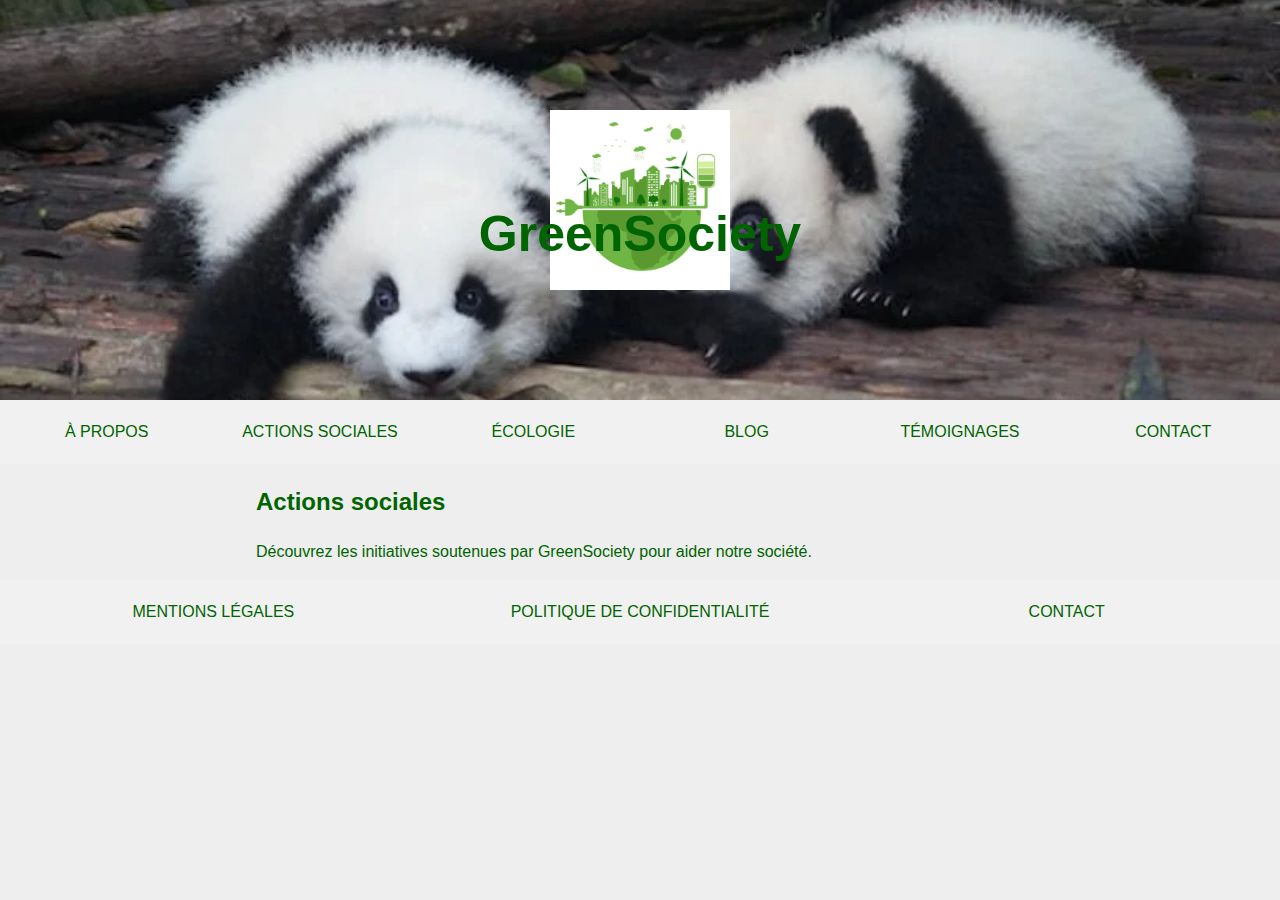
==== actions-sociales.html @ 98fb0d96 "mise a niveau" ====
<!DOCTYPE html>
<html lang="fr">
<head>
    <meta charset="UTF-8">
    <meta name="viewport" content="width=device-width, initial-scale=1.0">
    <link rel="shortcut icon" href="image/favicon-32x32.png" type="image/x-icon">
    <link rel="stylesheet" href="common-v3.css">
    <link rel="stylesheet" href="normalize.css">
    <link rel="stylesheet" href="style.css">
    <title>GreenSociety - Un site accessible, écologique et sociétal</title>
</head>
<body>

<!-- En-tête du site -->
<header>
    <div id="slider">
        <!-- Les images de fond du slider -->
        <div class="slider-item active" style="background-image: url('image/baby-panda1.webp');"></div>
        <div class="slider-item" style="background-image: url('image/eclat-foret1.webp');"></div>
        <div class="slider-item" style="background-image: url('image/montagne1.webp');"></div>
        <!-- Logo -->
        <img src="image/apple-touch-icon.png" alt="Mon logo" class="logo visible">

        <!-- Titre h1 -->
        <h1 class="slider-title visible">GreenSociety</h1>
    </div>
 
    
    <nav>
        <ul>
            <li><a href="index.html">À propos</a></li>
            <li><a href="actions-sociales.html">Actions sociales</a></li>
            <li><a href="ecologie.html">Écologie</a></li>
            <li><a href="blog.html">Blog</a></li>
            <li><a href="temoignages.html">Témoignages</a></li>
            <li><a href="contact.html">Contact</a></li>
        </ul>
    </nav>
     <!-- Lien de navigation caché pour les utilisateurs non visuels -->
     <a class="visually-hidden" href="#about">Aller à la section À propos</a>
     <a class="visually-hidden" href="actions-sociales.html">Aller à la section Actions sociales</a>
     <a class="visually-hidden" href="ecologie.html">Aller à la section Écologie</a>
     <a class="visually-hidden" href="blog.html">Aller à la section Blog</a>
     <a class="visually-hidden" href="temoignages.html">Aller à la section Témoignage</a>
     <a class="visually-hidden" href="contact.html">Aller à la section Contact</a>
</header>
<main>
        <!-- Section Actions sociales -->
        <section id="social-actions">
            <h2>Actions sociales</h2>
            <p>Découvrez les initiatives soutenues par GreenSociety pour aider notre société.</p>
            <!-- Contenu sur les actions sociales du site -->
        </section>
</main>
<footer>
    <nav>
        <ul>
            <li><a href="">Mentions légales</a></li>
            <li><a href="">Politique de confidentialité</a></li>
            <li><a href="contact.html">Contact</a></li>
        </ul>
    </nav>
</footer>

<script src="main.js"></script>
</body>
---- common-v3.css ----
/*

Ultime version de la feuille de style commune (à réutiliser dans les modules 4 et 5)

Ajout de la marge entre les sections
Ajout des la section form depuis le corrigé de l'exercice "form" du module 2
Ajout de la section table (version proche du corrigé de l'exercice "table" du module 2 mais avec quelques ajustements)

*/
/* *****************************************************************
TOOLS
***************************************************************** */

* {
	box-sizing: border-box; /* On spécifie que la largeur (width) de chaque boîte comprend le padding et la bordure (par défaut, c'est seulement la largeur du contenu) */
}

html {
	font-size: 62.5%; /* 1rem = 10px (la formule est 10/16*100) la taille par défaut étant 16px */
}

body {
	font-size: 1.6rem; /* on remets la taille du texte par défaut pour le body à 16px en utilisant les rem comme unité) */
}

/* *****************************************************************
GENERALITIES
***************************************************************** */

/* Le corps du document */
body {
	margin: 0;
	padding: 0;
	line-height: 1.5;
	font-family: sans-serif;
	color: #555;
	background-color: #eee;
}

/* Le titre principal d'un flux */
h1 {
	font-size: 4rem;
}

/* Le titre de second niveau  */
/* h2 {
	font-size: 3.2rem;
	color: #333;
} */


/* Le titre de troisème niveau */
/* h3 {
	font-size: 2.4rem;
} */

/* Les liens */
/* a {
	text-decoration: none;
	color: #DD5735;
} */

/* Ajout d'un élément de décoration au survol */
/* a:hover {
	text-decoration: underline;
	color: #000;
} */

/* Contenu principal */
/*main {*/
/*	padding: 2em;*/
/*}*/

/* Les articles */
article {
	background-color: #fff;
	padding: 1em;
}

/* marge entre les sections */
section + section {
	margin-top: 2em;
}

/* *****************************************************************
CONTAINER
***************************************************************** */

/* Le container permet de limiter la largeur d'un contenu */
.container {
	max-width: 1100px; /* On donne une largeur au container */
	margin-left: auto; /* On centre son contenu */
	margin-right: auto;
}

/* *****************************************************************
MAIN LAYOUT
***************************************************************** */

/* L'entête de la page */
.header {
	padding: 1em;
	text-align: center;
	color: #999;
	background-color: #444;
}

/* Pas de marge pour le titre pricipal */
.header h1 {
	margin: 0;
}

/* Le pied de page */
.footer {
	padding: 2em;
	text-align: center;
	color: #fff;
	background-color: #444;
}

/* *****************************************************************
CARDS
***************************************************************** */

.card,
.cards > * {
	padding: 2em;
	background-color: #fff;
	border: 1px solid rgba(0,0,0,0.2);
}

.gutter > * {
	margin: 1em;
}

/* *****************************************************************
FORM
***************************************************************** */

/* Style pour une barre d'outils => ou placer les boutons */
.toolbar {
	padding: 1em 2em;
	text-align: center;
	border: 1px solid rgba(0,0,0,0.2);
	border-radius: 0.5em;
}

/* Style de chaque groupe de champs (fieldset) */
fieldset {
	margin: 2em 0;
	padding: 1em;
	font-size: 1.6rem;
	border: 1px solid rgba(0,0,0,0.2);
	border-radius: 0.5em;
}

legend {
	padding: 0 1em;
	font-size: 1.8rem;
}

/* Style de chaque champ (field) */
.field {
	display: flex;
	padding: 1em 0;
}

.field label {
	width: 30%;
}

.field .value {
	width: 70%;
}

.field input {
	width: 100%;
}

.field + .field {
	border-top: 1px solid rgba(0,0,0,0.2);
}

/* Style de chaque libélé */
label {
	padding: 0.5em;
}

/* Style de chaque input */
input[type="text"],
input[type="password"],
input[type="search"],
input[type="email"],
input[type*="date"],
select,
textarea {
	display: inline-block;
	padding: 0.5em 1em;
	font-size: 1.6rem;
	color: #333;
	background-color: #fff;
	border: 1px solid #ccc;
	border-radius: 0.5em;
}
select,
textarea {
	width: 100%;
}
textarea {
	display: block;
	min-height: 10em;
}

/* Style de chaque bouton */
.button {
	display: inline-block;
	padding: 1em 2em;
	font-size: 1.6rem;
	color: #fff;
	background-color: #DD5735;
	border: 2px solid #DD5735;
	border-radius: 0.5em;
	cursor: pointer;
}

.button:hover {
	text-decoration: none;
	color: #DD5735;
	background-color: #fff;
}

/* *****************************************************************
TABLE
***************************************************************** */

.table {
	width: 100%;
	border-collapse: collapse;
}
.table caption,
.table th,
.table td {
	padding: 1em;
	border: 1px solid #ddd;
}
.table thead {
	border-bottom: 2px solid #999;
}
.table tfoot {
	border-top: 2px solid #999;
}
.table tbody tr:nth-child(odd) {
    background-color: rgba(0,0,0,0.1);
}

/* *****************************************************************
VARIOUS
***************************************************************** */

/* Utile pour mettre en évidence un parent */
.parent {
	border: 1px dashed #DD5735;
}

/* Utile pour mettre en forme du code informatique */
.code {
	padding: 0.5em;
	font-family: Monaco, monospace;
	font-size: 14px;
	color: #000;
	background-color: #ddd;
	border: 1px solid #bbb;
}
---- style.css ----
/* Style pour cacher le lien de navigation aux utilisateurs visuels */
.visually-hidden {
    position: absolute;
    top: -9999px;
    left: -9999px;
    width: 1px;
    height: 1px;
    overflow: hidden;
}

/* Style pour le logo */
.logo {
    position: absolute;
    top: 50%;
    left: 50%;
    transform: translate(-50%, -50%);
    z-index: 1;
    opacity: 0;
    transition: opacity 1s ease; /* Animation de transition pour la visibilité */
}

.logo.visible {
    opacity: 1;
}

/* Style pour le titre h1 */
h1 {
    font-size: 50px;
    text-align: center; /* Centrer le texte */
    position: absolute;
    top: 50%;
    left: 50%;
    transform: translate(-50%, -50%);
    z-index: 1;
    opacity: 0;
    transition: opacity 1s ease; /* Animation de transition pour la visibilité */
}

h1.visible {
    opacity: 1;
}

/* Style pour la couleur du texte verte foncée */
body {
    color: darkgreen;
}

/* Style pour la barre de navigation */
nav {
    background-color: #f1f1f1;
    padding: 10px 0;
}

/* Style pour la navigation horizontale */
nav ul {
    list-style: none;
    padding: 0;
    margin: 0;
    display: flex; /* Afficher les éléments de la liste horizontalement */
}

nav li {
    flex: 1; /* Pour que chaque élément de la liste ait la même taille */
    text-align: center; /* Centrer le texte dans chaque élément de la liste */
    text-transform: uppercase; /* Mettre les liens en majuscules */
    position: relative; /* Pour positionner la barre de survol */
}

nav a {
    text-decoration: none;
    color: inherit;
    display: block; /* Pour que chaque lien occupe toute la largeur de l'élément <li> */
    padding: 10px; /* Ajouter un espacement autour du texte du lien */
    transition: transform 0.3s ease; /* Ajouter une transition pour l'effet de survol */
}

/* Effet de survol */
nav a:hover {
    transform: scale(1.2); /* Augmenter la taille du lien au survol */
    text-decoration: underline;
}

/* Barre de survol */
nav a::after {
    content: '';
    position: absolute;
    bottom: -2px; /* Positionner la barre en dessous du lien */
    left: 0;
    width: 100%;
    height: 2px;
    background-color: darkgreen; /* Couleur de la barre */
    opacity: 0; /* Masquer la barre par défaut */
    transition: opacity 0.3s ease; /* Ajouter une transition pour l'apparition de la barre */
}

/* Afficher la barre au survol */
nav a:hover::after {
    opacity: 1;
}

/* Style pour le slider */
#slider {
    width: 100%;
    height: 400px;
    overflow: hidden;
    position: relative;
}

.slider-item {
    position: absolute;
    top: 0;
    left: 0;
    width: 100%;
    height: 100%;
    background-size: cover;
    background-repeat: no-repeat;
    background-position: center center;
    opacity: 0;
    transition: opacity 1s ease; /* Animation de transition pour le fondu enchaîné */
}

.slider-item.active {
    opacity: 1;
}

main {
    width: 60%; /* Définir la largeur à 60% de la page */
    margin: 0 auto; /* Centrer le contenu horizontalement */
}
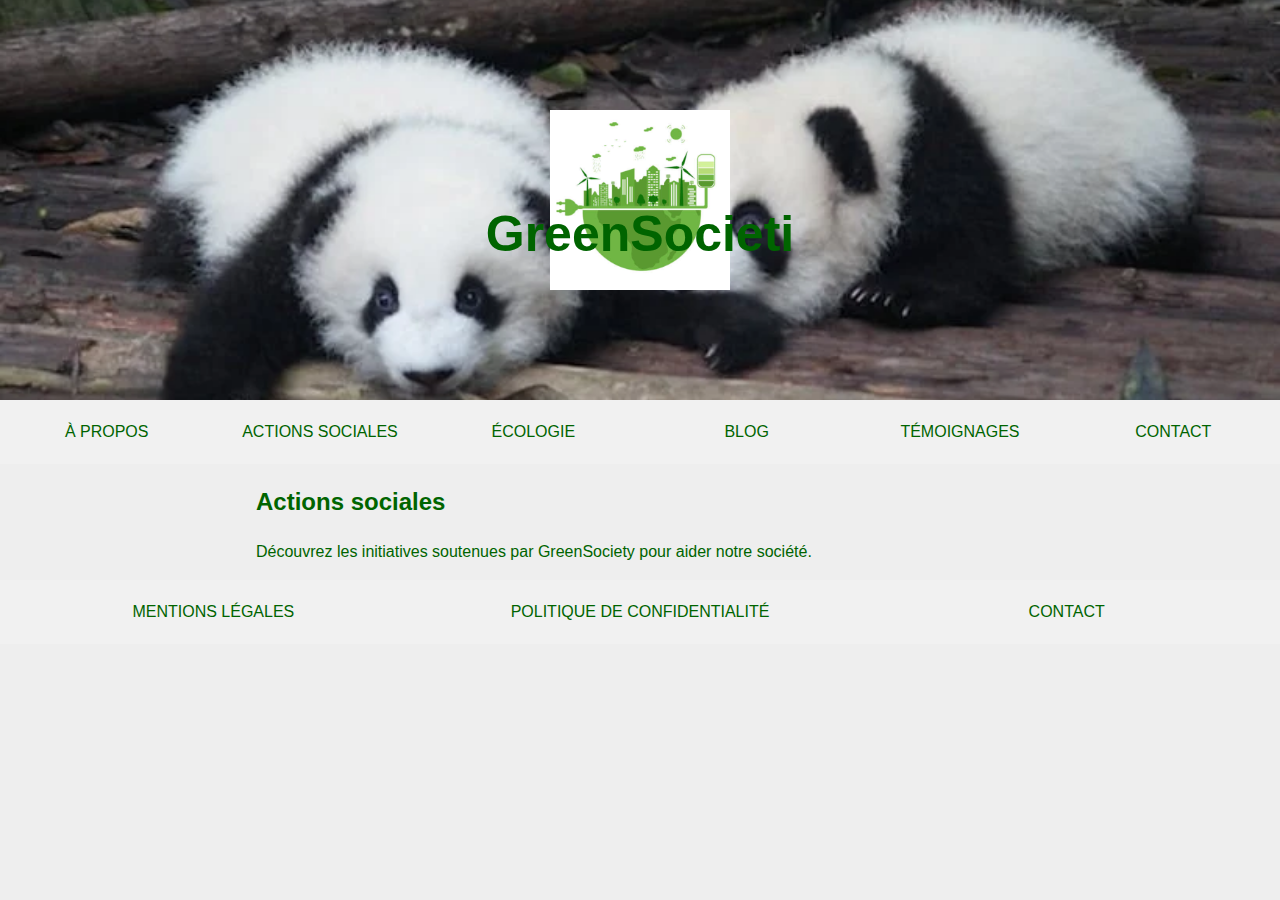
==== commit 84e56ca2: "remise en etat html" ====
--- a/actions-sociales.html
+++ b/actions-sociales.html
@@ -1,29 +1,29 @@
 <!DOCTYPE html>
 <html lang="fr">
-<head>
-    <meta charset="UTF-8">
-    <meta name="viewport" content="width=device-width, initial-scale=1.0">
-    <link rel="shortcut icon" href="image/favicon-32x32.png" type="image/x-icon">
-    <link rel="stylesheet" href="common-v3.css">
-    <link rel="stylesheet" href="normalize.css">
-    <link rel="stylesheet" href="style.css">
-    <title>GreenSociety - Un site accessible, écologique et sociétal</title>
-</head>
-<body>
-
-<!-- En-tête du site -->
-<header>
-    <div id="slider">
-        <!-- Les images de fond du slider -->
-        <div class="slider-item active" style="background-image: url('image/baby-panda1.webp');"></div>
-        <div class="slider-item" style="background-image: url('image/eclat-foret1.webp');"></div>
-        <div class="slider-item" style="background-image: url('image/montagne1.webp');"></div>
-        <!-- Logo -->
-        <img src="image/apple-touch-icon.png" alt="Mon logo" class="logo visible">
-
-        <!-- Titre h1 -->
-        <h1 class="slider-title visible">GreenSociety</h1>
-    </div>
+    <head>
+        <meta charset="UTF-8">
+        <meta name="viewport" content="width=device-width, initial-scale=1.0">
+        <link rel="shortcut icon" href="assets/img/logo/favicon-32x32.png" type="image/x-icon">
+        <link rel="stylesheet" href="assets/styles/common-v3.css">
+        <link rel="stylesheet" href="assets/styles/normalize.css">
+        <link rel="stylesheet" href="assets/styles/style.css">
+        <title>GreenSociety - Un site accessible, écologique et sociétal</title>
+    </head>
+    <body>
+    
+    <!-- En-tête du site -->
+    <header>
+        <div id="slider">
+            <!-- Les images de fond du slider -->
+            <div class="slider-item active" style="background-image: url('assets/img/baby-panda1.webp');"></div>
+            <div class="slider-item" style="background-image: url('assets/img/eclat-foret1.webp');"></div>
+            <div class="slider-item" style="background-image: url('assets/img/montagne1.webp');"></div>
+            <!-- Logo -->
+            <img src="assets/img/logo/apple-touch-icon.png" alt="Mon logo" class="logo visible">
+    
+            <!-- Titre h1 -->
+            <h1 class="slider-title visible">GreenSocieti</h1>
+        </div>
  
     
     <nav>
--- a/assets/styles/common-v3.css
+++ b/assets/styles/common-v3.css
@@ -0,0 +1,273 @@
+/*
+
+Ultime version de la feuille de style commune (à réutiliser dans les modules 4 et 5)
+
+Ajout de la marge entre les sections
+Ajout des la section form depuis le corrigé de l'exercice "form" du module 2
+Ajout de la section table (version proche du corrigé de l'exercice "table" du module 2 mais avec quelques ajustements)
+
+*/
+/* *****************************************************************
+TOOLS
+***************************************************************** */
+
+* {
+	box-sizing: border-box; /* On spécifie que la largeur (width) de chaque boîte comprend le padding et la bordure (par défaut, c'est seulement la largeur du contenu) */
+}
+
+html {
+	font-size: 62.5%; /* 1rem = 10px (la formule est 10/16*100) la taille par défaut étant 16px */
+}
+
+body {
+	font-size: 1.6rem; /* on remets la taille du texte par défaut pour le body à 16px en utilisant les rem comme unité) */
+}
+
+/* *****************************************************************
+GENERALITIES
+***************************************************************** */
+
+/* Le corps du document */
+body {
+	margin: 0;
+	padding: 0;
+	line-height: 1.5;
+	font-family: sans-serif;
+	color: #555;
+	background-color: #eee;
+}
+
+/* Le titre principal d'un flux */
+h1 {
+	font-size: 4rem;
+}
+
+/* Le titre de second niveau  */
+/* h2 {
+	font-size: 3.2rem;
+	color: #333;
+} */
+
+
+/* Le titre de troisème niveau */
+/* h3 {
+	font-size: 2.4rem;
+} */
+
+/* Les liens */
+/* a {
+	text-decoration: none;
+	color: #DD5735;
+} */
+
+/* Ajout d'un élément de décoration au survol */
+/* a:hover {
+	text-decoration: underline;
+	color: #000;
+} */
+
+/* Contenu principal */
+/*main {*/
+/*	padding: 2em;*/
+/*}*/
+
+/* Les articles */
+article {
+	background-color: #fff;
+	padding: 1em;
+}
+
+/* marge entre les sections */
+section + section {
+	margin-top: 2em;
+}
+
+/* *****************************************************************
+CONTAINER
+***************************************************************** */
+
+/* Le container permet de limiter la largeur d'un contenu */
+.container {
+	max-width: 1100px; /* On donne une largeur au container */
+	margin-left: auto; /* On centre son contenu */
+	margin-right: auto;
+}
+
+/* *****************************************************************
+MAIN LAYOUT
+***************************************************************** */
+
+/* L'entête de la page */
+.header {
+	padding: 1em;
+	text-align: center;
+	color: #999;
+	background-color: #444;
+}
+
+/* Pas de marge pour le titre pricipal */
+.header h1 {
+	margin: 0;
+}
+
+/* Le pied de page */
+.footer {
+	padding: 2em;
+	text-align: center;
+	color: #fff;
+	background-color: #444;
+}
+
+/* *****************************************************************
+CARDS
+***************************************************************** */
+
+.card,
+.cards > * {
+	padding: 2em;
+	background-color: #fff;
+	border: 1px solid rgba(0,0,0,0.2);
+}
+
+.gutter > * {
+	margin: 1em;
+}
+
+/* *****************************************************************
+FORM
+***************************************************************** */
+
+/* Style pour une barre d'outils => ou placer les boutons */
+.toolbar {
+	padding: 1em 2em;
+	text-align: center;
+	border: 1px solid rgba(0,0,0,0.2);
+	border-radius: 0.5em;
+}
+
+/* Style de chaque groupe de champs (fieldset) */
+fieldset {
+	margin: 2em 0;
+	padding: 1em;
+	font-size: 1.6rem;
+	border: 1px solid rgba(0,0,0,0.2);
+	border-radius: 0.5em;
+}
+
+legend {
+	padding: 0 1em;
+	font-size: 1.8rem;
+}
+
+/* Style de chaque champ (field) */
+.field {
+	display: flex;
+	padding: 1em 0;
+}
+
+.field label {
+	width: 30%;
+}
+
+.field .value {
+	width: 70%;
+}
+
+.field input {
+	width: 100%;
+}
+
+.field + .field {
+	border-top: 1px solid rgba(0,0,0,0.2);
+}
+
+/* Style de chaque libélé */
+label {
+	padding: 0.5em;
+}
+
+/* Style de chaque input */
+input[type="text"],
+input[type="password"],
+input[type="search"],
+input[type="email"],
+input[type*="date"],
+select,
+textarea {
+	display: inline-block;
+	padding: 0.5em 1em;
+	font-size: 1.6rem;
+	color: #333;
+	background-color: #fff;
+	border: 1px solid #ccc;
+	border-radius: 0.5em;
+}
+select,
+textarea {
+	width: 100%;
+}
+textarea {
+	display: block;
+	min-height: 10em;
+}
+
+/* Style de chaque bouton */
+.button {
+	display: inline-block;
+	padding: 1em 2em;
+	font-size: 1.6rem;
+	color: #fff;
+	background-color: #DD5735;
+	border: 2px solid #DD5735;
+	border-radius: 0.5em;
+	cursor: pointer;
+}
+
+.button:hover {
+	text-decoration: none;
+	color: #DD5735;
+	background-color: #fff;
+}
+
+/* *****************************************************************
+TABLE
+***************************************************************** */
+
+.table {
+	width: 100%;
+	border-collapse: collapse;
+}
+.table caption,
+.table th,
+.table td {
+	padding: 1em;
+	border: 1px solid #ddd;
+}
+.table thead {
+	border-bottom: 2px solid #999;
+}
+.table tfoot {
+	border-top: 2px solid #999;
+}
+.table tbody tr:nth-child(odd) {
+    background-color: rgba(0,0,0,0.1);
+}
+
+/* *****************************************************************
+VARIOUS
+***************************************************************** */
+
+/* Utile pour mettre en évidence un parent */
+.parent {
+	border: 1px dashed #DD5735;
+}
+
+/* Utile pour mettre en forme du code informatique */
+.code {
+	padding: 0.5em;
+	font-family: Monaco, monospace;
+	font-size: 14px;
+	color: #000;
+	background-color: #ddd;
+	border: 1px solid #bbb;
+}--- a/assets/styles/style.css
+++ b/assets/styles/style.css
@@ -0,0 +1,154 @@
+/* Style pour cacher le lien de navigation aux utilisateurs visuels */
+.visually-hidden {
+    position: absolute;
+    top: -9999px;
+    left: -9999px;
+    width: 1px;
+    height: 1px;
+    overflow: hidden;
+}
+
+/* Style pour le logo */
+.logo {
+    position: absolute;
+    top: 50%;
+    left: 50%;
+    transform: translate(-50%, -50%);
+    z-index: 1;
+    opacity: 0;
+    transition: opacity 1s ease; /* Animation de transition pour la visibilité */
+}
+
+.logo.visible {
+    opacity: 1;
+}
+
+/* Style pour le titre h1 */
+h1 {
+    font-size: 50px;
+    text-align: center; /* Centrer le texte */
+    position: absolute;
+    top: 50%;
+    left: 50%;
+    transform: translate(-50%, -50%);
+    z-index: 1;
+    opacity: 0;
+    transition: opacity 1s ease; /* Animation de transition pour la visibilité */
+}
+
+h1.visible {
+    opacity: 1;
+}
+
+/* Style pour la couleur du texte verte foncée */
+body {
+    color: darkgreen;
+}
+
+/* Style pour la barre de navigation */
+nav {
+    background-color: #f1f1f1;
+    padding: 10px 0;
+}
+
+/* Style pour la navigation horizontale */
+nav ul {
+    list-style: none;
+    padding: 0;
+    margin: 0;
+    display: flex; /* Afficher les éléments de la liste horizontalement */
+}
+
+nav li {
+    flex: 1; /* Pour que chaque élément de la liste ait la même taille */
+    text-align: center; /* Centrer le texte dans chaque élément de la liste */
+    text-transform: uppercase; /* Mettre les liens en majuscules */
+    position: relative; /* Pour positionner la barre de survol */
+}
+
+nav a {
+    text-decoration: none;
+    color: inherit;
+    display: block; /* Pour que chaque lien occupe toute la largeur de l'élément <li> */
+    padding: 10px; /* Ajouter un espacement autour du texte du lien */
+    transition: transform 0.3s ease; /* Ajouter une transition pour l'effet de survol */
+}
+
+/* Effet de survol */
+nav a:hover {
+    transform: scale(1.2); /* Augmenter la taille du lien au survol */
+    text-decoration: underline;
+}
+
+/* Barre de survol */
+nav a::after {
+    content: '';
+    position: absolute;
+    bottom: -2px; /* Positionner la barre en dessous du lien */
+    left: 0;
+    width: 100%;
+    height: 2px;
+    background-color: darkgreen; /* Couleur de la barre */
+    opacity: 0; /* Masquer la barre par défaut */
+    transition: opacity 0.3s ease; /* Ajouter une transition pour l'apparition de la barre */
+}
+
+/* Afficher la barre au survol */
+nav a:hover::after {
+    opacity: 1;
+}
+
+/* Style pour le slider */
+#slider {
+    width: 100%;
+    height: 400px;
+    overflow: hidden;
+    position: relative;
+}
+
+.slider-item {
+    position: absolute;
+    top: 0;
+    left: 0;
+    width: 100%;
+    height: 100%;
+    background-size: cover;
+    background-repeat: no-repeat;
+    background-position: center center;
+    opacity: 0;
+    transition: opacity 1s ease; /* Animation de transition pour le fondu enchaîné */
+}
+
+.slider-item.active {
+    opacity: 1;
+}
+
+main {
+    width: 60%; /* Définir la largeur à 60% de la page */
+    margin: 0 auto; /* Centrer le contenu horizontalement */
+}
+
+/* Style pour le slider */
+.slider-main {
+    width: 100%;
+    height: 400px;
+    overflow: hidden;
+    position: relative;
+}
+
+.slider-item {
+    position: absolute;
+    top: 0;
+    left: 0;
+    width: 100%;
+    height: 100%;
+    background-size: cover;
+    background-repeat: no-repeat;
+    background-position: center center;
+    opacity: 0;
+    transition: opacity 1s ease; /* Animation de transition pour le fondu enchaîné */
+}
+
+.slider-item.active {
+    opacity: 1;
+}